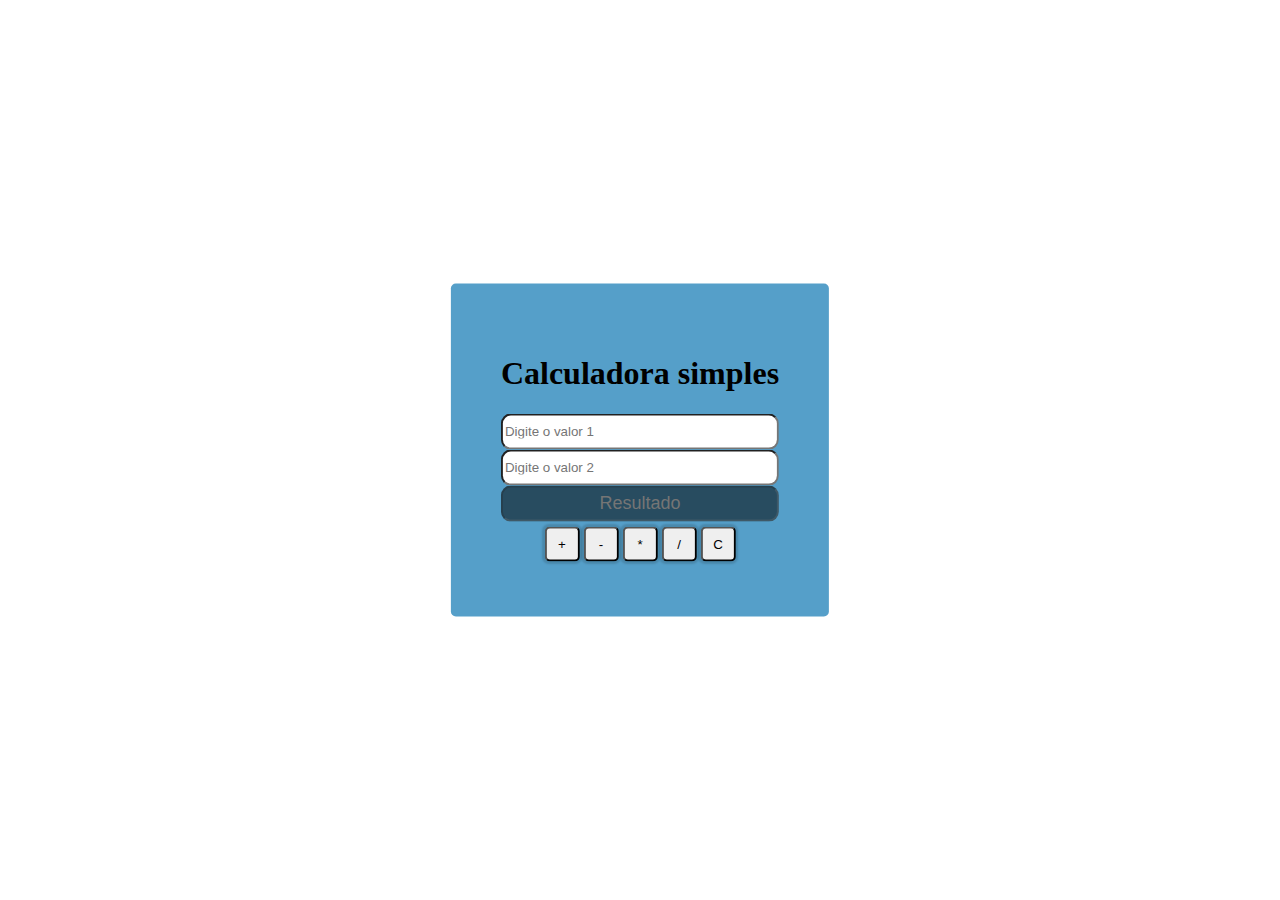
==== JavaScript/ex005/ex004.html @ 443682c2 "atv" ====
<!DOCTYPE html>
<html lang="PT-BR">
<head>
    <meta charset="UTF-8">
    <meta name="viewport" content="width=device-width, initial-scale=1.0">
    <title>Document</title>
    <link rel="stylesheet" href="style.css">
</head>
<body>

    <header>
        <h1>Calculadora simples</h1>
        <input id="caixa1" type="number" placeholder="Digite o valor 1"><br>
        <input id="caixa2" type="number" placeholder="Digite o valor 2"><br>
        <input id="caixa3" disabled type="text" placeholder="Resultado">

        <div>
            <button id="soma" onclick="operacoes('soma')">+</button>
            <button id="subtracao" onclick="operacoes('subtracao')">-</button>
            <button id="multiplicacao" onclick="operacoes('multiplicacao')">*</button>
            <button id="divisao" onclick="operacoes('divisao')">/</button>
            <button id="apagar" onclick="operacoes('apagar')">C</button>
        </div>

    </header>
    <script>
        function operacoes(a){
        let caixa1 = parseFloat(document.getElementById("caixa1").value);
        let caixa2 = parseFloat(document.getElementById("caixa2").value);
        let resultado = 0

        if (a == "soma")
            resultado = caixa1 + caixa2
        if (a == "subtracao")
            resultado = caixa1-caixa2
        if (a == "multiplicacao")
            resultado = caixa1 * caixa2
        if (a == "divisao")
            resultado = caixa1 / caixa2
        if (a == "apagar")
            document.getElementById("caixa1").value = " "
            document.getElementById("caixa2").value = " "
        document.getElementById("caixa3").value = resultado
        }
    </script>

</body>
</html>
---- JavaScript/ex005/style.css ----
@charset "UTF-8";

header{
    position: absolute;
    text-align: center; 
    background-color: rgb(85, 159, 201);
    padding: 50px;
    border-radius: 5px;
    left: 50%;
    top: 50%;
    transform: translate(-50%,-50%);
}


div {
    margin: 5px;
}
input{
    border-radius: 10px;
    height: 30px;
    width: 270px;
}
#caixa3 {
    text-align: center;
    background-color: rgba(0, 0, 0, 0.522);
    color: white;
    font-size: 18px;
}

button {
    box-shadow: 0px 0px 2px 2px rgba(0, 0, 0, 0.144);
    border-radius: 5px;
    height: 35px;
    width: 35px;
}
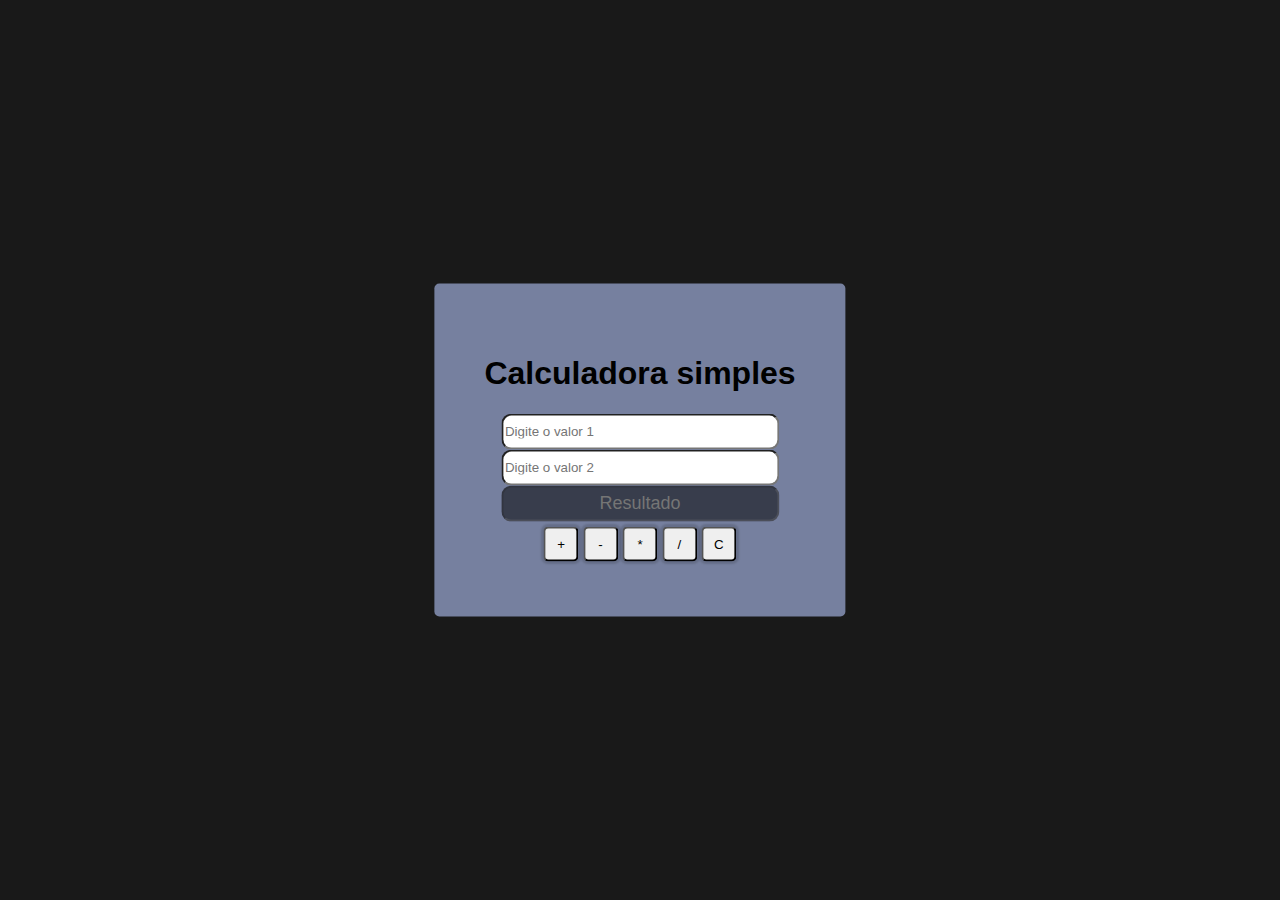
==== commit 86dbcb74: "atv" ====
--- a/JavaScript/ex005/ex004.html
+++ b/JavaScript/ex005/ex004.html
@@ -3,7 +3,7 @@
 <head>
     <meta charset="UTF-8">
     <meta name="viewport" content="width=device-width, initial-scale=1.0">
-    <title>Document</title>
+    <title>calculadora</title>
     <link rel="stylesheet" href="style.css">
 </head>
 <body>
@@ -12,7 +12,7 @@
         <h1>Calculadora simples</h1>
         <input id="caixa1" type="number" placeholder="Digite o valor 1"><br>
         <input id="caixa2" type="number" placeholder="Digite o valor 2"><br>
-        <input id="caixa3" disabled type="text" placeholder="Resultado">
+        <input id="caixa3" disabled type="text"  placeholder="Resultado">
 
         <div>
             <button id="soma" onclick="operacoes('soma')">+</button>
@@ -27,21 +27,35 @@
         function operacoes(a){
         let caixa1 = parseFloat(document.getElementById("caixa1").value);
         let caixa2 = parseFloat(document.getElementById("caixa2").value);
-        let resultado = 0
+        let resultado = " "
+        let cont = 0
 
         if (a == "soma")
             resultado = caixa1 + caixa2
         if (a == "subtracao")
             resultado = caixa1-caixa2
-        if (a == "multiplicacao")
+        if (a == "multiplicacao") 
             resultado = caixa1 * caixa2
-        if (a == "divisao")
-            resultado = caixa1 / caixa2
-        if (a == "apagar")
+        if (a == "divisao"){
+                if (caixa2 == 0){
+                    cont = 1
+                }
+                else {
+                    resultado = caixa1 / caixa2
+                }
+        }
+        if (a == "apagar") {
             document.getElementById("caixa1").value = " "
             document.getElementById("caixa2").value = " "
-        document.getElementById("caixa3").value = resultado
+            document.getElementById("caixa3").value = " "
         }
+        if(cont == 0){
+            document.getElementById("caixa3").value = resultado
+        }
+        else {
+            document.getElementById("caixa3").value = "não é possivel dividir por zero"
+        }
+    }
     </script>
 
 </body>
--- a/JavaScript/ex005/style.css
+++ b/JavaScript/ex005/style.css
@@ -1,14 +1,23 @@
 @charset "UTF-8";
 
+body{
+    background-color: rgba(0, 0, 0, 0.901);
+}
 header{
+    font-family: Arial, Helvetica, sans-serif;
     position: absolute;
     text-align: center; 
-    background-color: rgb(85, 159, 201);
+    background-color: rgb(118, 128, 159);
     padding: 50px;
     border-radius: 5px;
     left: 50%;
     top: 50%;
     transform: translate(-50%,-50%);
+    transition: box-shadow 0.5s ease-in-out;
+}
+header:hover {
+    box-shadow: 1px 1px 9px 2px rgba(255, 255, 255, 0.227);
+    transition: 0.5s;
 }
 
 
@@ -19,6 +28,12 @@
     border-radius: 10px;
     height: 30px;
     width: 270px;
+    transition: 0.2s ease-in-out;
+}
+input:hover {
+    width: 271px;
+    height: 31px;
+    transition: 0.2s;
 }
 #caixa3 {
     text-align: center;
@@ -32,4 +47,4 @@
     border-radius: 5px;
     height: 35px;
     width: 35px;
-}+}
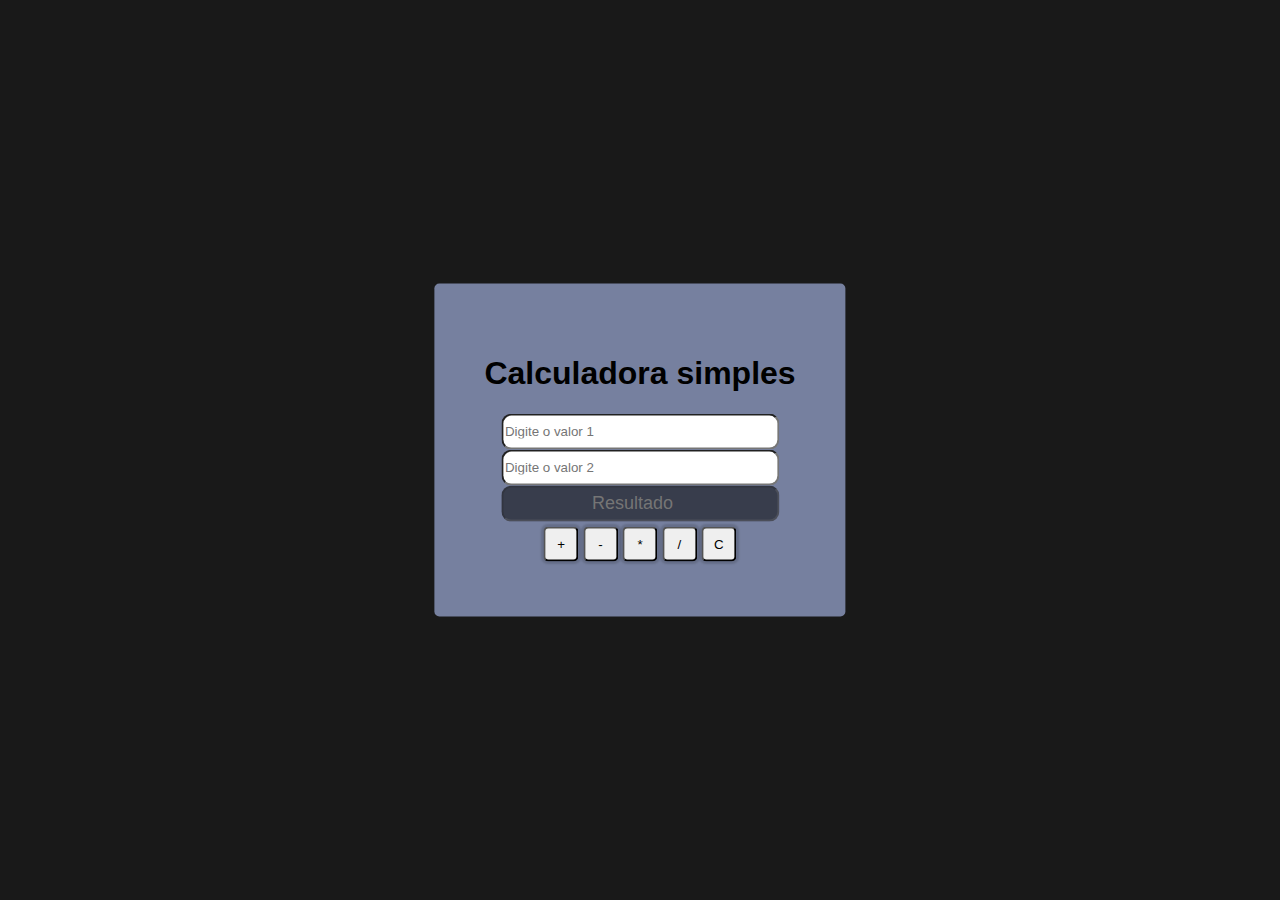
==== commit 15ff0cc6: "Update ex004.html" ====
--- a/JavaScript/ex005/ex004.html
+++ b/JavaScript/ex005/ex004.html
@@ -3,7 +3,7 @@
 <head>
     <meta charset="UTF-8">
     <meta name="viewport" content="width=device-width, initial-scale=1.0">
-    <title>calculadora</title>
+    <title>Calculadora</title>
     <link rel="stylesheet" href="style.css">
 </head>
 <body>
@@ -12,14 +12,14 @@
         <h1>Calculadora simples</h1>
         <input id="caixa1" type="number" placeholder="Digite o valor 1"><br>
         <input id="caixa2" type="number" placeholder="Digite o valor 2"><br>
-        <input id="caixa3" disabled type="text"  placeholder="Resultado">
+        <input id="caixa3" disabled type="number"  placeholder="Resultado">
 
         <div>
-            <button id="soma" onclick="operacoes('soma')">+</button>
-            <button id="subtracao" onclick="operacoes('subtracao')">-</button>
-            <button id="multiplicacao" onclick="operacoes('multiplicacao')">*</button>
-            <button id="divisao" onclick="operacoes('divisao')">/</button>
-            <button id="apagar" onclick="operacoes('apagar')">C</button>
+            <button onclick="operacoes('+')">+</button>
+            <button onclick="operacoes('-')">-</button>
+            <button onclick="operacoes('*')">*</button>
+            <button onclick="operacoes('/')">/</button>
+            <button onclick="operacoes('c')">C</button>
         </div>
 
     </header>
@@ -30,21 +30,19 @@
         let resultado = " "
         let cont = 0
 
-        if (a == "soma")
+        if (a == "+")
             resultado = caixa1 + caixa2
-        if (a == "subtracao")
+        if (a == "-")
             resultado = caixa1-caixa2
-        if (a == "multiplicacao") 
+        if (a == "*") 
             resultado = caixa1 * caixa2
-        if (a == "divisao"){
-                if (caixa2 == 0){
+        if (a == "/"){
+                if (caixa2 == 0)
                     cont = 1
-                }
-                else {
+                else
                     resultado = caixa1 / caixa2
-                }
         }
-        if (a == "apagar") {
+        if (a == "c") {
             document.getElementById("caixa1").value = " "
             document.getElementById("caixa2").value = " "
             document.getElementById("caixa3").value = " "
@@ -52,11 +50,9 @@
         if(cont == 0){
             document.getElementById("caixa3").value = resultado
         }
-        else {
+        else
             document.getElementById("caixa3").value = "não é possivel dividir por zero"
         }
-    }
     </script>
-
 </body>
 </html>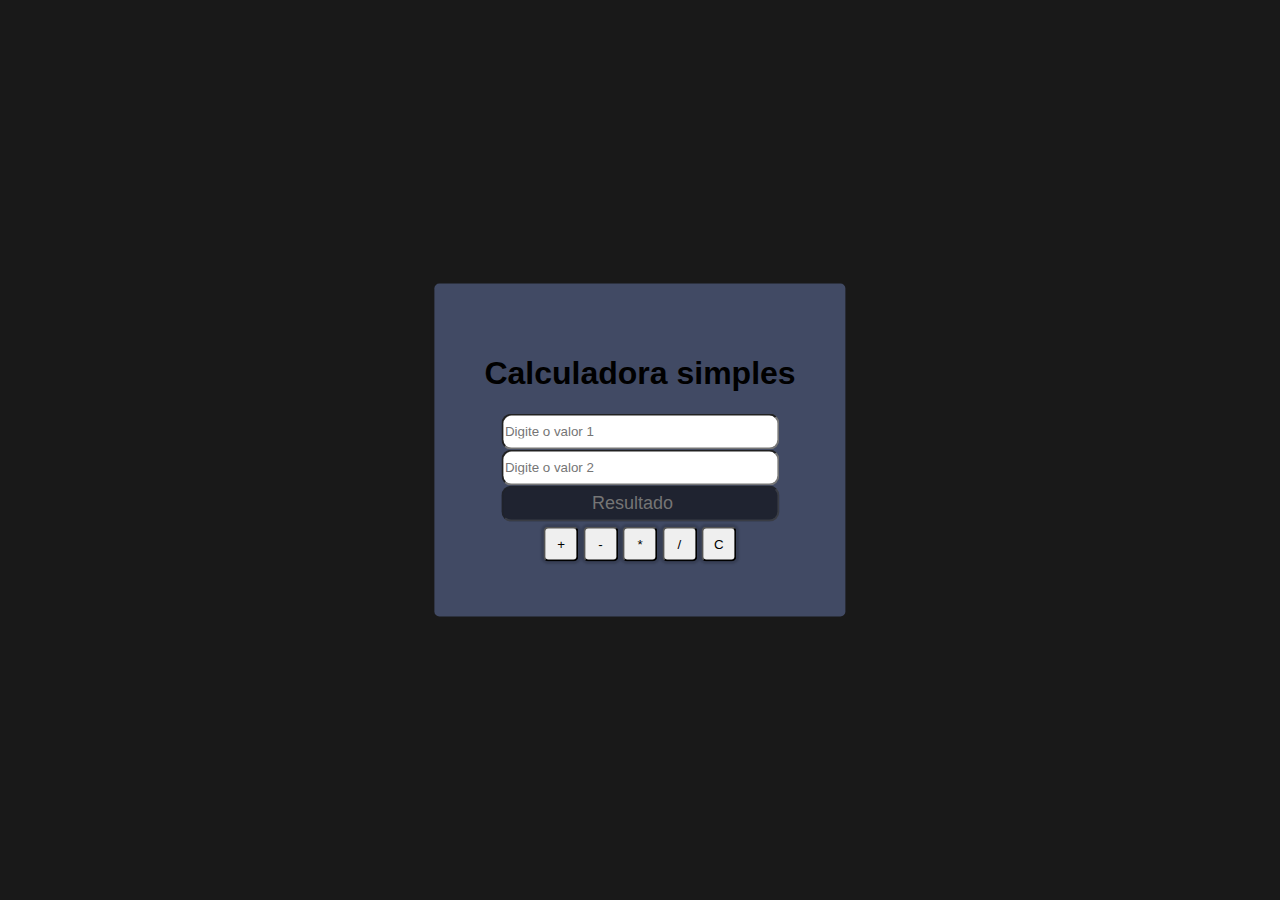
==== commit 0fe230d4: "att" ====
--- a/JavaScript/ex005/ex004.html
+++ b/JavaScript/ex005/ex004.html
@@ -7,7 +7,6 @@
     <link rel="stylesheet" href="style.css">
 </head>
 <body>
-
     <header>
         <h1>Calculadora simples</h1>
         <input id="caixa1" type="number" placeholder="Digite o valor 1"><br>
@@ -32,17 +31,17 @@
 
         if (a == "+")
             resultado = caixa1 + caixa2
-        if (a == "-")
+        else if (a == "-")
             resultado = caixa1-caixa2
-        if (a == "*") 
+        else if (a == "*") 
             resultado = caixa1 * caixa2
-        if (a == "/"){
+        else if (a == "/"){
                 if (caixa2 == 0)
                     cont = 1
                 else
                     resultado = caixa1 / caixa2
-        }
-        if (a == "c") {
+                }
+        else if (a == "c") {
             document.getElementById("caixa1").value = " "
             document.getElementById("caixa2").value = " "
             document.getElementById("caixa3").value = " "
--- a/JavaScript/ex005/style.css
+++ b/JavaScript/ex005/style.css
@@ -7,7 +7,7 @@
     font-family: Arial, Helvetica, sans-serif;
     position: absolute;
     text-align: center; 
-    background-color: rgb(118, 128, 159);
+    background-color: rgb(65, 74, 100);
     padding: 50px;
     border-radius: 5px;
     left: 50%;
